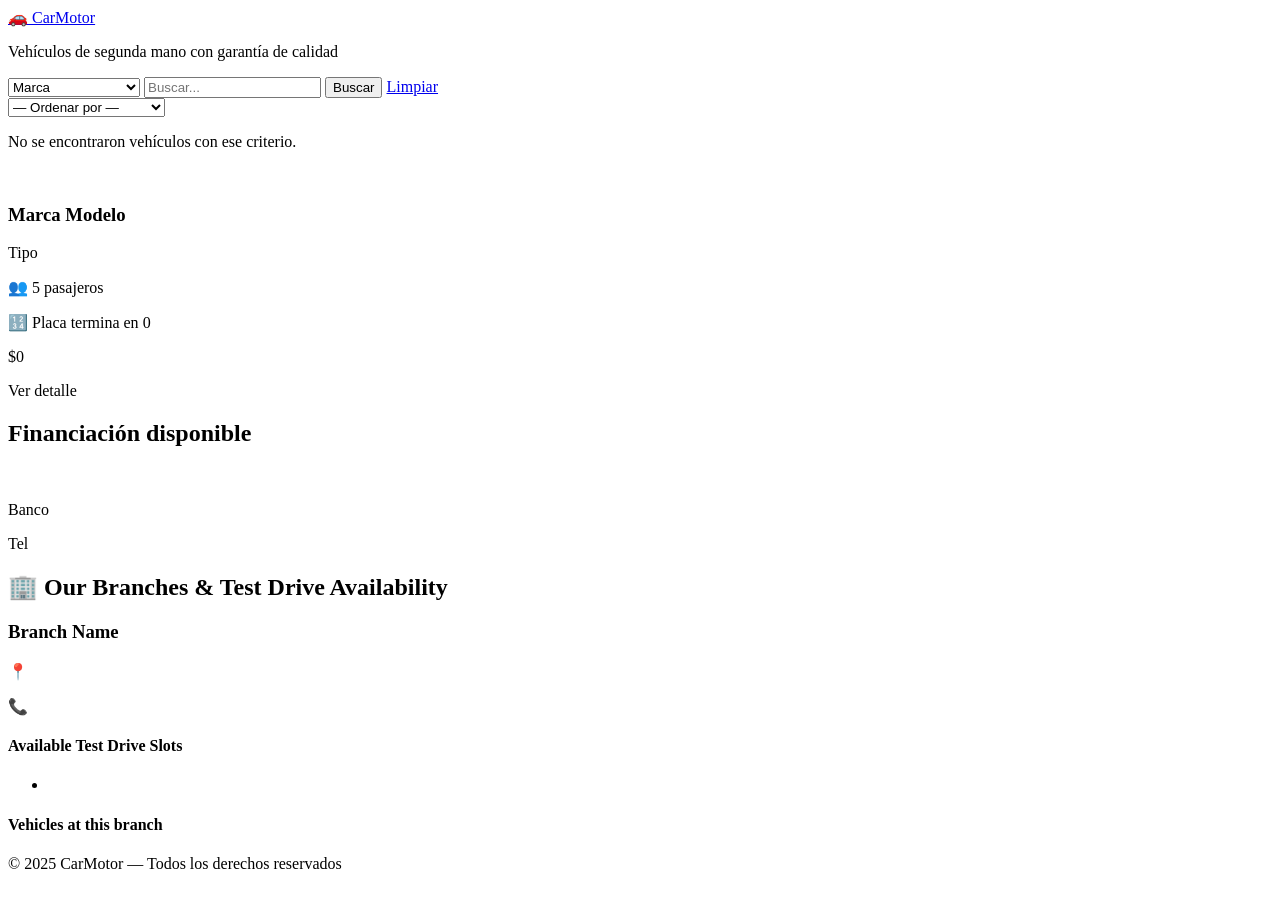
==== src/main/resources/templates/index.html @ 7f7d3e36 "Reconstrucción del proyecto" ====
<!DOCTYPE html>
<html xmlns:th="http://www.thymeleaf.org" lang="es">

<head>
    <meta charset="UTF-8" />
    <meta name="viewport" content="width=device-width, initial-scale=1" />
    <title>CarMotor — Vehículos de Segunda Mano</title>
    <link rel="stylesheet" th:href="@{/css/style.css}" />
</head>

<body>

    <header class="site-header">
        <div class="header-inner">
            <a href="/" class="logo">🚗 CarMotor</a>
            <p class="tagline">Vehículos de segunda mano con garantía de calidad</p>
        </div>
    </header>

    <main class="main-content">

        <!-- Buscador y ordenamiento -->
        <section class="search-bar">
            <form method="get" action="/" class="search-form">
                <select name="searchType" class="input-select">
                    <option value="brand" th:selected="${searchType == 'brand'}">Marca</option>
                    <option value="type" th:selected="${searchType == 'type'}">Tipo</option>
                    <option value="plate" th:selected="${searchType == 'plate'}">Último dígito placa</option>
                    <option value="model" th:selected="${searchType == 'model'}">Modelo</option>
                </select>
                <input type="text" name="searchValue" placeholder="Buscar..." th:value="${searchValue}"
                    class="input-text" />
                <button type="submit" class="btn btn-primary">Buscar</button>
                <a href="/" class="btn btn-ghost">Limpiar</a>
            </form>

            <form method="get" action="/" class="sort-form">
                <select name="sortBy" class="input-select" onchange="this.form.submit()">
                    <option value="">— Ordenar por —</option>
                    <option value="priceAsc" th:selected="${sortBy == 'priceAsc'}">Precio: menor a mayor</option>
                    <option value="priceDesc" th:selected="${sortBy == 'priceDesc'}">Precio: mayor a menor</option>
                    <option value="model" th:selected="${sortBy == 'model'}">Modelo A-Z</option>
                    <option value="capacity" th:selected="${sortBy == 'capacity'}">Capacidad pasajeros</option>
                </select>
            </form>
        </section>

        <!-- Catálogo -->
        <section class="catalog">
            <div th:if="${#lists.isEmpty(vehicles)}" class="empty-state">
                <p>No se encontraron vehículos con ese criterio.</p>
            </div>

            <div class="vehicle-grid">
                <div th:each="v : ${vehicles}" class="vehicle-card">
                    <div class="card-img-wrap">
                        <img th:src="${#lists.isEmpty(v.photoPaths) ? '/img/no-photo.jpg' : v.photoPaths[0]}"
                            th:alt="${v.brand + ' ' + v.model}" class="card-img" />
                        <span class="badge" th:text="${v.stateName}" th:classappend="${v.stateName == 'AVAILABLE' ? ' badge-green' :
                                           v.stateName == 'SOLD'      ? ' badge-red'   : ' badge-yellow'}">
                        </span>
                    </div>
                    <div class="card-body">
                        <h3 class="card-title" th:text="${v.brand + ' ' + v.model}">Marca Modelo</h3>
                        <p class="card-type" th:text="${v.type}">Tipo</p>
                        <p class="card-info">👥 <span th:text="${v.passengerCapacity}">5</span> pasajeros</p>
                        <p class="card-info">🔢 Placa termina en <span th:text="${v.lastDigitPlate}">0</span></p>
                        <p class="card-price"
                            th:text="'$' + ${#numbers.formatDecimal(v.price, 0, 'COMMA', 0, 'POINT')}">
                            $0
                        </p>
                        <a th:href="@{/vehicle/{id}(id=${v.id})}" class="btn btn-primary btn-block">
                            Ver detalle
                        </a>
                    </div>
                </div>
            </div>
        </section>

        <!-- Entidades bancarias -->
        <section class="banks-section">
            <h2>Financiación disponible</h2>
            <div class="banks-row">
                <div th:each="bank : ${banks}" class="bank-card">
                    <img th:src="${bank.logo}" th:alt="${bank.nombre}" class="bank-logo"
                        onerror="this.style.display='none'" />
                    <p class="bank-name" th:text="${bank.nombre}">Banco</p>
                    <p class="bank-phone" th:text="${bank.telefonoAsesor}">Tel</p>
                </div>
            </div>
        </section>

        <!-- Branches & Test Drive -->
        <section class="branches-section">
            <h2>🏢 Our Branches & Test Drive Availability</h2>
            <div class="branches-grid">
                <div th:each="branch : ${branches}" class="branch-card">
                    <div class="branch-header">
                        <h3 th:text="${branch.name}">Branch Name</h3>
                        <span class="branch-hours" th:text="${branch.businessHours}"></span>
                    </div>
                    <p class="branch-info">📍 <span th:text="${branch.address}"></span></p>
                    <p class="branch-info">📞 <span th:text="${branch.phone}"></span></p>

                    <div class="testdrive-slots" th:if="${!branch.testDriveSlots.isEmpty()}">
                        <h4>Available Test Drive Slots</h4>
                        <ul class="slot-list">
                            <li th:each="slot : ${branch.testDriveSlots}" class="slot-item" th:text="${slot}"></li>
                        </ul>
                    </div>

                    <div th:if="${!branch.vehicles.isEmpty()}" class="branch-vehicles">
                        <h4>Vehicles at this branch</h4>
                        <div th:each="v : ${branch.vehicles}" class="branch-vehicle-item">
                            <span th:text="${v.brand + ' ' + v.year}"></span>
                            <span class="bv-price"
                                th:text="'$' + ${#numbers.formatDecimal(v.price,0,'COMMA',0,'POINT')}">
                            </span>
                        </div>
                    </div>
                </div>
            </div>
        </section>

    </main>

    <footer class="site-footer">
        <p>© 2025 CarMotor — Todos los derechos reservados</p>
    </footer>

</body>

</html>
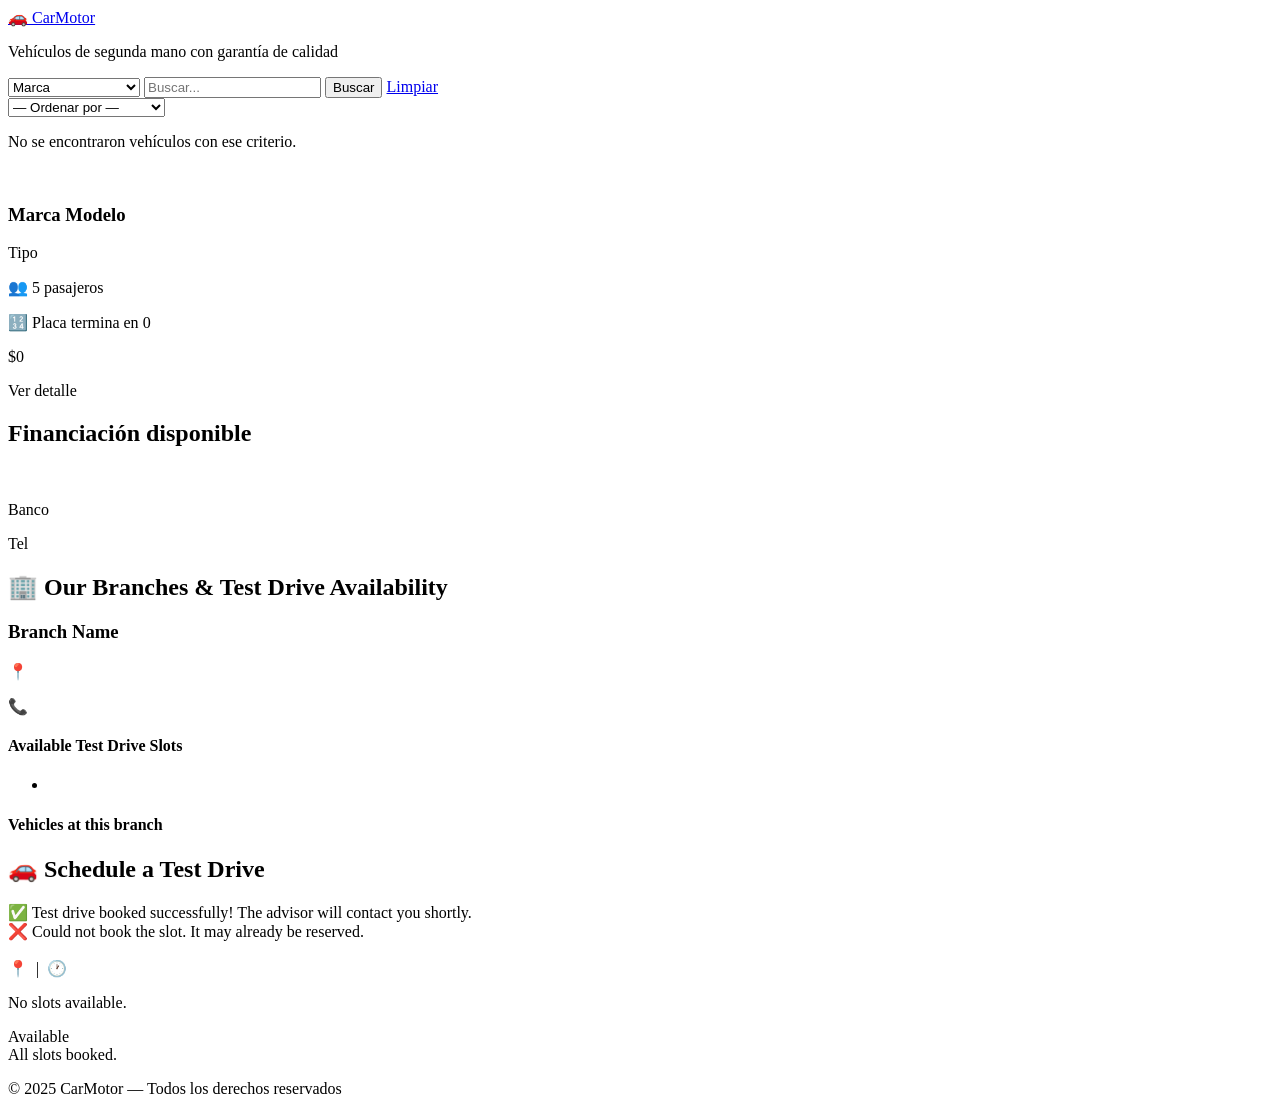
==== commit bb995f58: "implementación testdrive pero incompleta" ====
--- a/src/main/resources/templates/index.html
+++ b/src/main/resources/templates/index.html
@@ -57,7 +57,7 @@
                         <img th:src="${#lists.isEmpty(v.photoPaths) ? '/img/no-photo.jpg' : v.photoPaths[0]}"
                             th:alt="${v.brand + ' ' + v.model}" class="card-img" />
                         <span class="badge" th:text="${v.stateName}" th:classappend="${v.stateName == 'AVAILABLE' ? ' badge-green' :
-                                           v.stateName == 'SOLD'      ? ' badge-red'   : ' badge-yellow'}">
+                        v.stateName == 'SOLD'      ? ' badge-red'   : ' badge-yellow'}">
                         </span>
                     </div>
                     <div class="card-body">
@@ -122,6 +122,42 @@
             </div>
         </section>
 
+        <!-- Test Drive Booking -->
+        <section class="section-box">
+            <h2>🚗 Schedule a Test Drive</h2>
+
+            <div th:if="${tdBooked == true}" class="alert-success">
+                ✅ Test drive booked successfully! The advisor will contact you shortly.
+            </div>
+            <div th:if="${tdBooked == false}" class="alert-error">
+                ❌ Could not book the slot. It may already be reserved.
+            </div>
+
+            <div th:each="branch : ${branches}" class="td-branch-block">
+                <h3 class="td-branch-name" th:text="${branch.name}"></h3>
+                <p class="td-branch-meta">
+                    📍 <span th:text="${branch.address}"></span> &nbsp;|&nbsp;
+                    🕐 <span th:text="${branch.businessHours}"></span>
+                </p>
+
+                <div th:with="scheduler=${schedulers[branch.name]}">
+                    <div th:if="${scheduler == null}" class="empty-state">
+                        No slots available.
+                    </div>
+                    <div th:unless="${scheduler == null}" class="td-slots-row">
+                        <div th:each="slot : ${scheduler.slots}" th:if="${slot.available}" class="td-slot-card">
+                            <p class="td-slot-time"
+                                th:text="${slot.displayText != null ? slot.displayText : slot.slotId}">
+                            </p>
+                            <span class="slot-available-tag">Available</span>
+                        </div>
+                        <div th:if="${#lists.isEmpty(scheduler.slots)}" class="empty-state">
+                            All slots booked.
+                        </div>
+                    </div>
+                </div>
+            </div>
+        </section>
     </main>
 
     <footer class="site-footer">
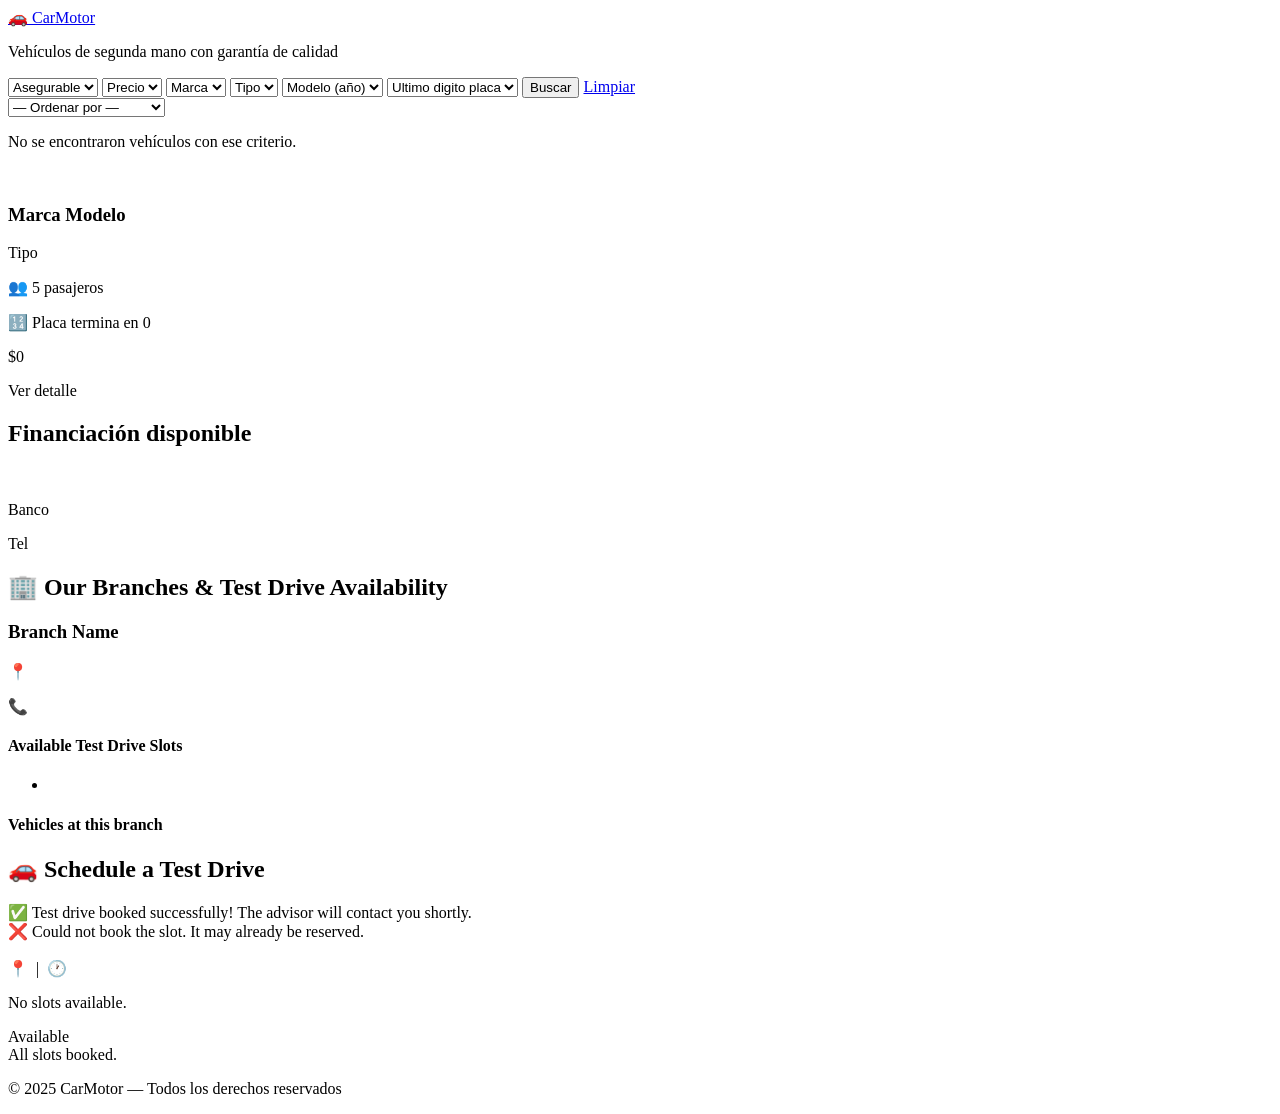
==== commit da7e32c1: "implementación busqueda combinada" ====
--- a/src/main/resources/templates/index.html
+++ b/src/main/resources/templates/index.html
@@ -22,19 +22,53 @@
         <!-- Buscador y ordenamiento -->
         <section class="search-bar">
             <form method="get" action="/" class="search-form">
-                <select name="searchType" class="input-select">
-                    <option value="brand" th:selected="${searchType == 'brand'}">Marca</option>
-                    <option value="type" th:selected="${searchType == 'type'}">Tipo</option>
-                    <option value="plate" th:selected="${searchType == 'plate'}">Último dígito placa</option>
-                    <option value="model" th:selected="${searchType == 'model'}">Modelo</option>
-                </select>
-                <input type="text" name="searchValue" placeholder="Buscar..." th:value="${searchValue}"
-                    class="input-text" />
+                <select name="insurable" class="input-select">
+                    <option value="">Asegurable</option>
+                    <option th:each="opt : ${insurableOptions}" th:value="${opt.value}" th:text="${opt.label}"
+                        th:selected="${insurable == opt.value}"></option>
+                </select>
+
+                <select name="priceRange" class="input-select">
+                    <option value="">Precio</option>
+                    <option th:each="opt : ${priceRangeOptions}" th:value="${opt.value}" th:text="${opt.label}"
+                        th:selected="${priceRange == opt.value}"></option>
+                </select>
+
+                <select name="brand" class="input-select">
+                    <option value="">Marca</option>
+                    <option th:each="b : ${brandOptions}" th:value="${b}" th:text="${b}"
+                        th:selected="${brand == b}"></option>
+                </select>
+
+                <select name="type" class="input-select">
+                    <option value="">Tipo</option>
+                    <option th:each="t : ${typeOptions}" th:value="${t}" th:text="${t}"
+                        th:selected="${type == t}"></option>
+                </select>
+
+                <select name="model" class="input-select">
+                    <option value="">Modelo (año)</option>
+                    <option th:each="m : ${modelOptions}" th:value="${m}" th:text="${m}"
+                        th:selected="${modelYear == '' + m}"></option>
+                </select>
+
+                <select name="plate" class="input-select">
+                    <option value="">Ultimo digito placa</option>
+                    <option th:each="p : ${plateOptions}" th:value="${p}" th:text="${p}"
+                        th:selected="${plate == '' + p}"></option>
+                </select>
+
                 <button type="submit" class="btn btn-primary">Buscar</button>
                 <a href="/" class="btn btn-ghost">Limpiar</a>
             </form>
 
             <form method="get" action="/" class="sort-form">
+                <input type="hidden" name="brand" th:value="${brand}" />
+                <input type="hidden" name="type" th:value="${type}" />
+                <input type="hidden" name="model" th:value="${modelYear}" />
+                <input type="hidden" name="plate" th:value="${plate}" />
+                <input type="hidden" name="insurable" th:value="${insurable}" />
+                <input type="hidden" name="priceRange" th:value="${priceRange}" />
                 <select name="sortBy" class="input-select" onchange="this.form.submit()">
                     <option value="">— Ordenar por —</option>
                     <option value="priceAsc" th:selected="${sortBy == 'priceAsc'}">Precio: menor a mayor</option>
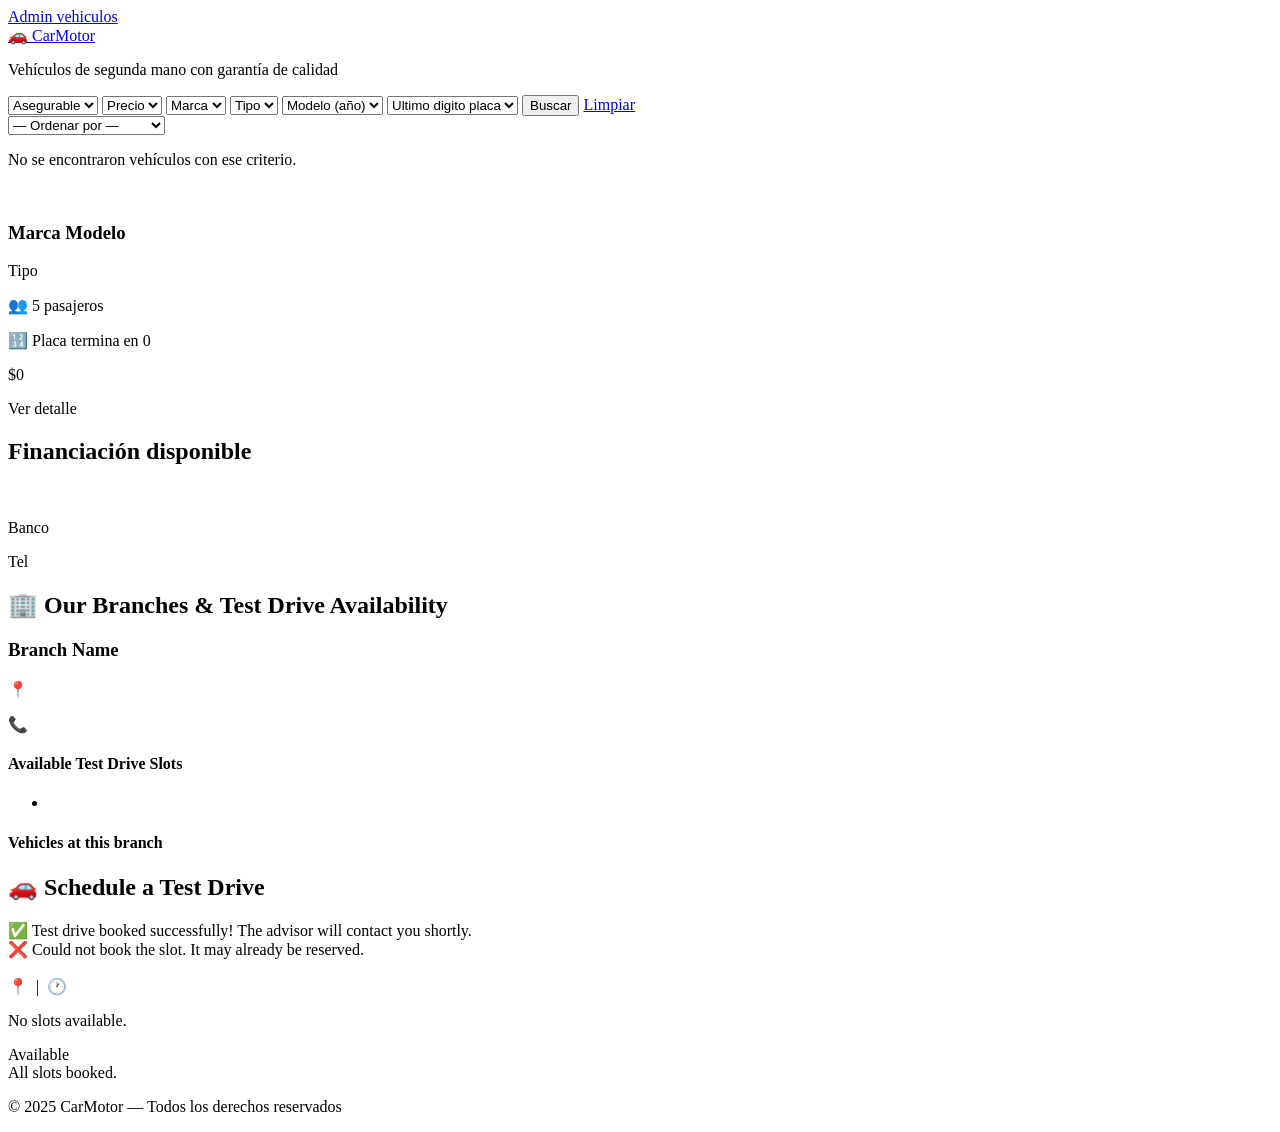
==== commit e0724e7d: "implementación CRUD vehiculos" ====
--- a/src/main/resources/templates/index.html
+++ b/src/main/resources/templates/index.html
@@ -12,6 +12,9 @@
 
     <header class="site-header">
         <div class="header-inner">
+            <nav class="header-nav">
+                <a href="/admin/vehicles" class="nav-link">Admin vehiculos</a>
+            </nav>
             <a href="/" class="logo">🚗 CarMotor</a>
             <p class="tagline">Vehículos de segunda mano con garantía de calidad</p>
         </div>
@@ -200,4 +203,4 @@
 
 </body>
 
-</html>+</html>
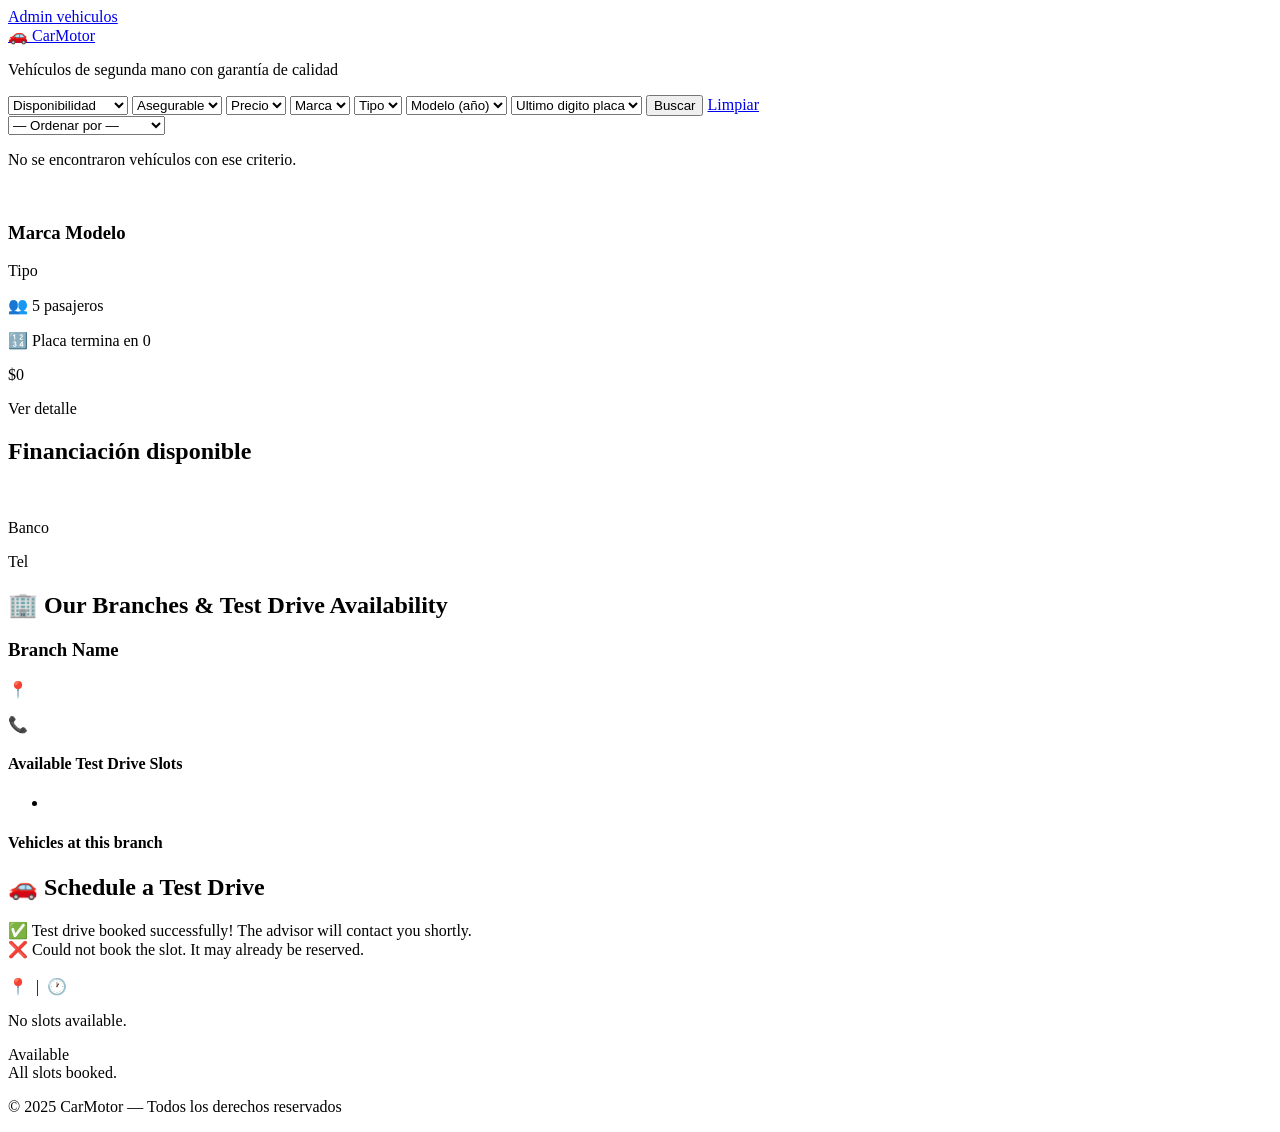
==== commit 39ebe77a: "arreglo busquedas RF5" ====
--- a/src/main/resources/templates/index.html
+++ b/src/main/resources/templates/index.html
@@ -25,6 +25,11 @@
         <!-- Buscador y ordenamiento -->
         <section class="search-bar">
             <form method="get" action="/" class="search-form">
+                <select name="availableOnly" class="input-select">
+                    <option value="">Disponibilidad</option>
+                    <option value="true" th:selected="${availableOnly == 'true'}">Solo disponibles</option>
+                </select>
+
                 <select name="insurable" class="input-select">
                     <option value="">Asegurable</option>
                     <option th:each="opt : ${insurableOptions}" th:value="${opt.value}" th:text="${opt.label}"
@@ -71,12 +76,14 @@
                 <input type="hidden" name="model" th:value="${modelYear}" />
                 <input type="hidden" name="plate" th:value="${plate}" />
                 <input type="hidden" name="insurable" th:value="${insurable}" />
+                <input type="hidden" name="availableOnly" th:value="${availableOnly}" />
                 <input type="hidden" name="priceRange" th:value="${priceRange}" />
                 <select name="sortBy" class="input-select" onchange="this.form.submit()">
                     <option value="">— Ordenar por —</option>
                     <option value="priceAsc" th:selected="${sortBy == 'priceAsc'}">Precio: menor a mayor</option>
                     <option value="priceDesc" th:selected="${sortBy == 'priceDesc'}">Precio: mayor a menor</option>
-                    <option value="model" th:selected="${sortBy == 'model'}">Modelo A-Z</option>
+                    <option value="modelDesc" th:selected="${sortBy == 'model' || sortBy == 'modelDesc'}">Modelo: mas reciente</option>
+                    <option value="modelAsc" th:selected="${sortBy == 'modelAsc'}">Modelo: mas antiguo</option>
                     <option value="capacity" th:selected="${sortBy == 'capacity'}">Capacidad pasajeros</option>
                 </select>
             </form>
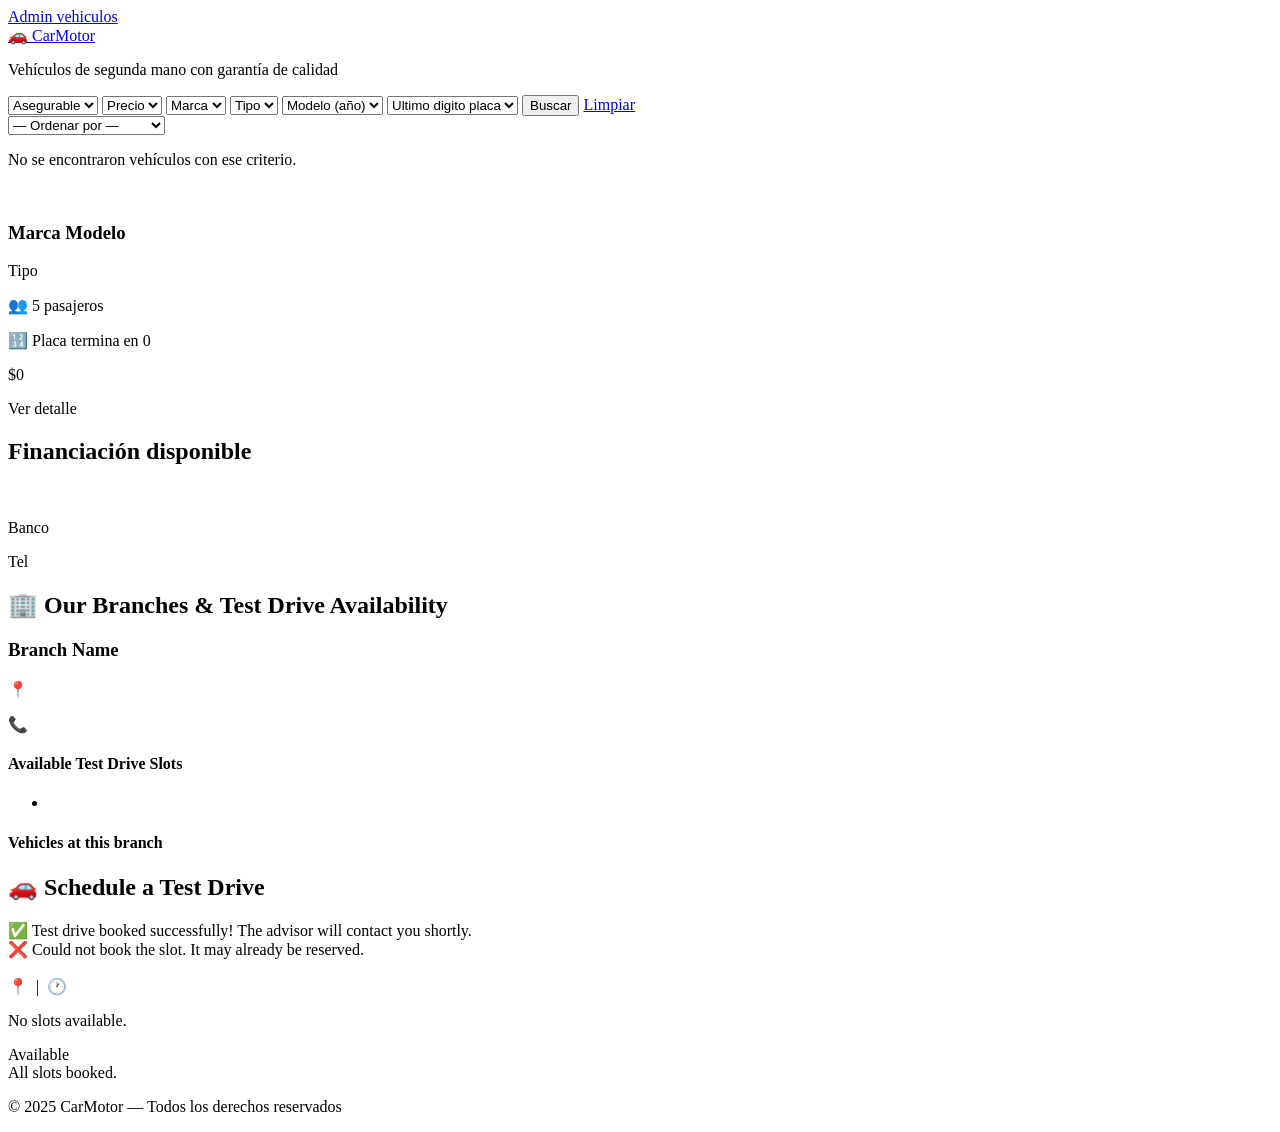
==== commit dc02d69c: "Persistencia de sedes en base de datos H2 mediante JPA, CRUD administrativo de sedes, relacion vehic" ====
--- a/src/main/resources/templates/index.html
+++ b/src/main/resources/templates/index.html
@@ -25,11 +25,6 @@
         <!-- Buscador y ordenamiento -->
         <section class="search-bar">
             <form method="get" action="/" class="search-form">
-                <select name="availableOnly" class="input-select">
-                    <option value="">Disponibilidad</option>
-                    <option value="true" th:selected="${availableOnly == 'true'}">Solo disponibles</option>
-                </select>
-
                 <select name="insurable" class="input-select">
                     <option value="">Asegurable</option>
                     <option th:each="opt : ${insurableOptions}" th:value="${opt.value}" th:text="${opt.label}"
@@ -76,14 +71,12 @@
                 <input type="hidden" name="model" th:value="${modelYear}" />
                 <input type="hidden" name="plate" th:value="${plate}" />
                 <input type="hidden" name="insurable" th:value="${insurable}" />
-                <input type="hidden" name="availableOnly" th:value="${availableOnly}" />
                 <input type="hidden" name="priceRange" th:value="${priceRange}" />
                 <select name="sortBy" class="input-select" onchange="this.form.submit()">
                     <option value="">— Ordenar por —</option>
                     <option value="priceAsc" th:selected="${sortBy == 'priceAsc'}">Precio: menor a mayor</option>
                     <option value="priceDesc" th:selected="${sortBy == 'priceDesc'}">Precio: mayor a menor</option>
-                    <option value="modelDesc" th:selected="${sortBy == 'model' || sortBy == 'modelDesc'}">Modelo: mas reciente</option>
-                    <option value="modelAsc" th:selected="${sortBy == 'modelAsc'}">Modelo: mas antiguo</option>
+                    <option value="model" th:selected="${sortBy == 'model'}">Modelo A-Z</option>
                     <option value="capacity" th:selected="${sortBy == 'capacity'}">Capacidad pasajeros</option>
                 </select>
             </form>
@@ -156,7 +149,7 @@
                     <div th:if="${!branch.vehicles.isEmpty()}" class="branch-vehicles">
                         <h4>Vehicles at this branch</h4>
                         <div th:each="v : ${branch.vehicles}" class="branch-vehicle-item">
-                            <span th:text="${v.brand + ' ' + v.year}"></span>
+                            <span th:text="${v.brand + ' ' + v.model}"></span>
                             <span class="bv-price"
                                 th:text="'$' + ${#numbers.formatDecimal(v.price,0,'COMMA',0,'POINT')}">
                             </span>
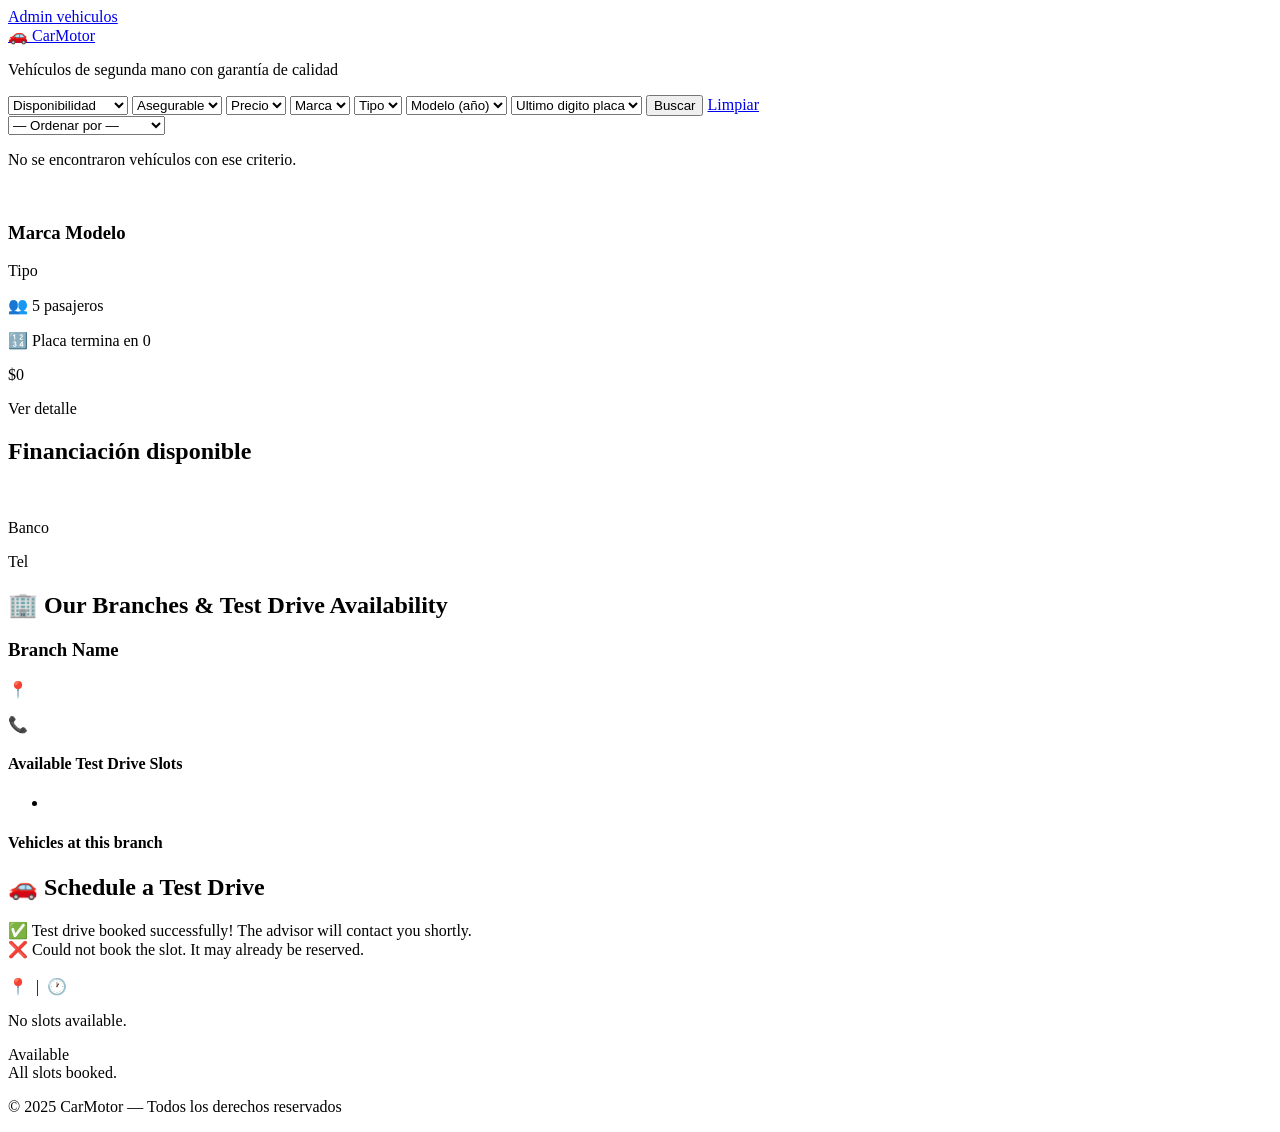
==== commit 8fdb50e5: "Merge branch 'feature-juan' into dev" ====
--- a/src/main/resources/templates/index.html
+++ b/src/main/resources/templates/index.html
@@ -25,6 +25,11 @@
         <!-- Buscador y ordenamiento -->
         <section class="search-bar">
             <form method="get" action="/" class="search-form">
+                <select name="availableOnly" class="input-select">
+                    <option value="">Disponibilidad</option>
+                    <option value="true" th:selected="${availableOnly == 'true'}">Solo disponibles</option>
+                </select>
+
                 <select name="insurable" class="input-select">
                     <option value="">Asegurable</option>
                     <option th:each="opt : ${insurableOptions}" th:value="${opt.value}" th:text="${opt.label}"
@@ -71,12 +76,14 @@
                 <input type="hidden" name="model" th:value="${modelYear}" />
                 <input type="hidden" name="plate" th:value="${plate}" />
                 <input type="hidden" name="insurable" th:value="${insurable}" />
+                <input type="hidden" name="availableOnly" th:value="${availableOnly}" />
                 <input type="hidden" name="priceRange" th:value="${priceRange}" />
                 <select name="sortBy" class="input-select" onchange="this.form.submit()">
                     <option value="">— Ordenar por —</option>
                     <option value="priceAsc" th:selected="${sortBy == 'priceAsc'}">Precio: menor a mayor</option>
                     <option value="priceDesc" th:selected="${sortBy == 'priceDesc'}">Precio: mayor a menor</option>
-                    <option value="model" th:selected="${sortBy == 'model'}">Modelo A-Z</option>
+                    <option value="modelDesc" th:selected="${sortBy == 'model' || sortBy == 'modelDesc'}">Modelo: mas reciente</option>
+                    <option value="modelAsc" th:selected="${sortBy == 'modelAsc'}">Modelo: mas antiguo</option>
                     <option value="capacity" th:selected="${sortBy == 'capacity'}">Capacidad pasajeros</option>
                 </select>
             </form>
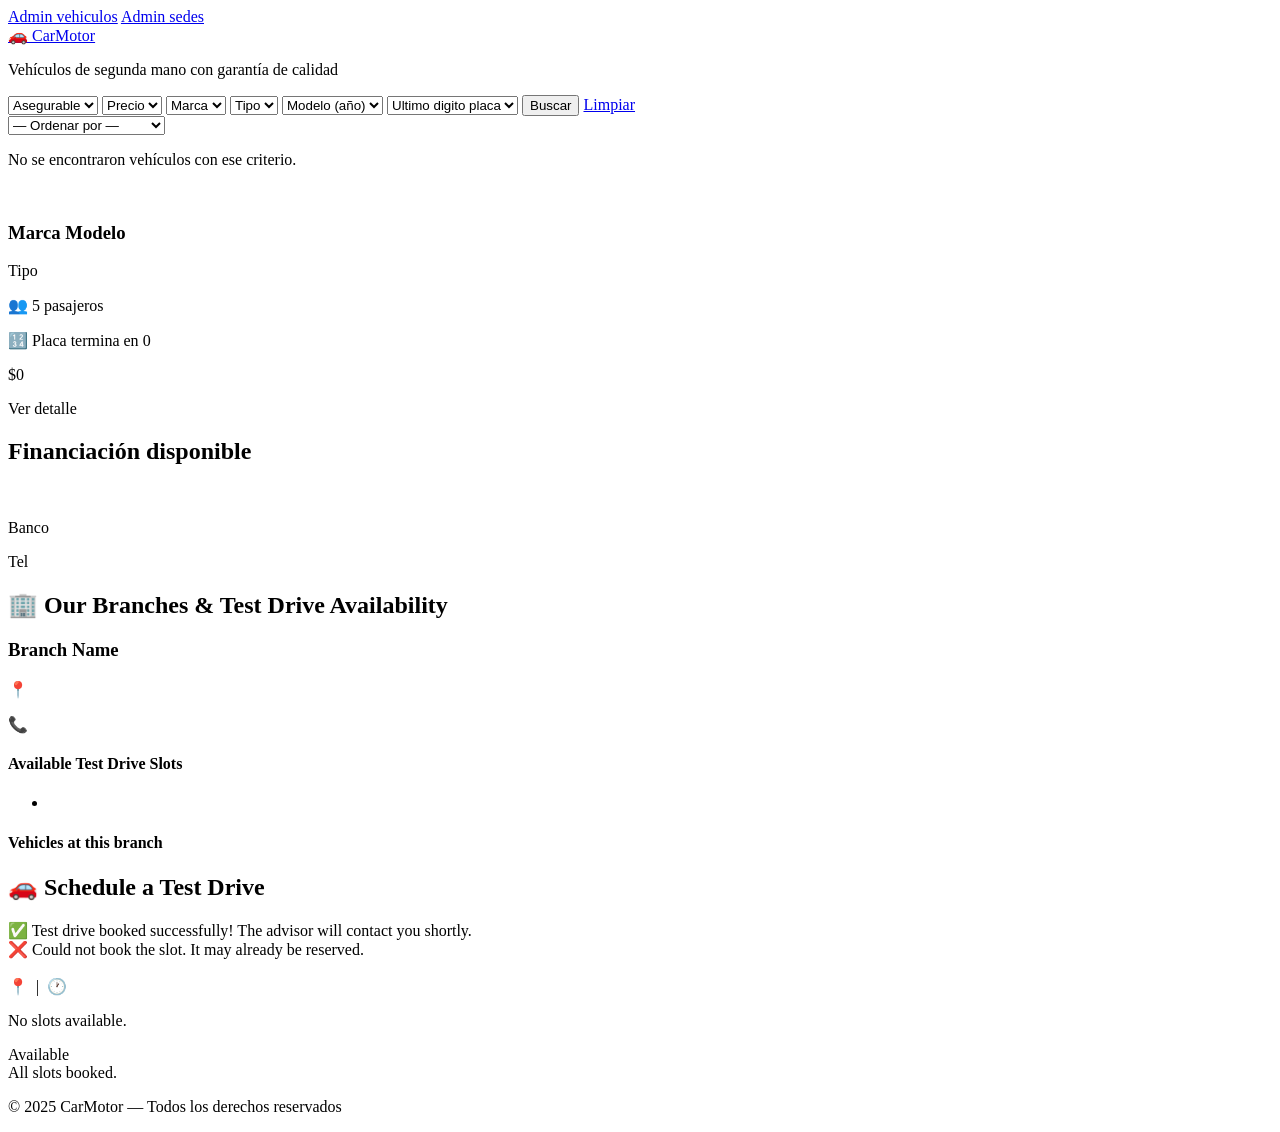
==== commit 6777e961: "agregar opción de administración de ramas en los encabezados de la interfaz de usuario y sincronizar" ====
--- a/src/main/resources/templates/index.html
+++ b/src/main/resources/templates/index.html
@@ -14,6 +14,7 @@
         <div class="header-inner">
             <nav class="header-nav">
                 <a href="/admin/vehicles" class="nav-link">Admin vehiculos</a>
+                <a href="/admin/branches" class="nav-link">Admin sedes</a>
             </nav>
             <a href="/" class="logo">🚗 CarMotor</a>
             <p class="tagline">Vehículos de segunda mano con garantía de calidad</p>
@@ -25,11 +26,6 @@
         <!-- Buscador y ordenamiento -->
         <section class="search-bar">
             <form method="get" action="/" class="search-form">
-                <select name="availableOnly" class="input-select">
-                    <option value="">Disponibilidad</option>
-                    <option value="true" th:selected="${availableOnly == 'true'}">Solo disponibles</option>
-                </select>
-
                 <select name="insurable" class="input-select">
                     <option value="">Asegurable</option>
                     <option th:each="opt : ${insurableOptions}" th:value="${opt.value}" th:text="${opt.label}"
@@ -76,14 +72,12 @@
                 <input type="hidden" name="model" th:value="${modelYear}" />
                 <input type="hidden" name="plate" th:value="${plate}" />
                 <input type="hidden" name="insurable" th:value="${insurable}" />
-                <input type="hidden" name="availableOnly" th:value="${availableOnly}" />
                 <input type="hidden" name="priceRange" th:value="${priceRange}" />
                 <select name="sortBy" class="input-select" onchange="this.form.submit()">
                     <option value="">— Ordenar por —</option>
                     <option value="priceAsc" th:selected="${sortBy == 'priceAsc'}">Precio: menor a mayor</option>
                     <option value="priceDesc" th:selected="${sortBy == 'priceDesc'}">Precio: mayor a menor</option>
-                    <option value="modelDesc" th:selected="${sortBy == 'model' || sortBy == 'modelDesc'}">Modelo: mas reciente</option>
-                    <option value="modelAsc" th:selected="${sortBy == 'modelAsc'}">Modelo: mas antiguo</option>
+                    <option value="model" th:selected="${sortBy == 'model'}">Modelo A-Z</option>
                     <option value="capacity" th:selected="${sortBy == 'capacity'}">Capacidad pasajeros</option>
                 </select>
             </form>
